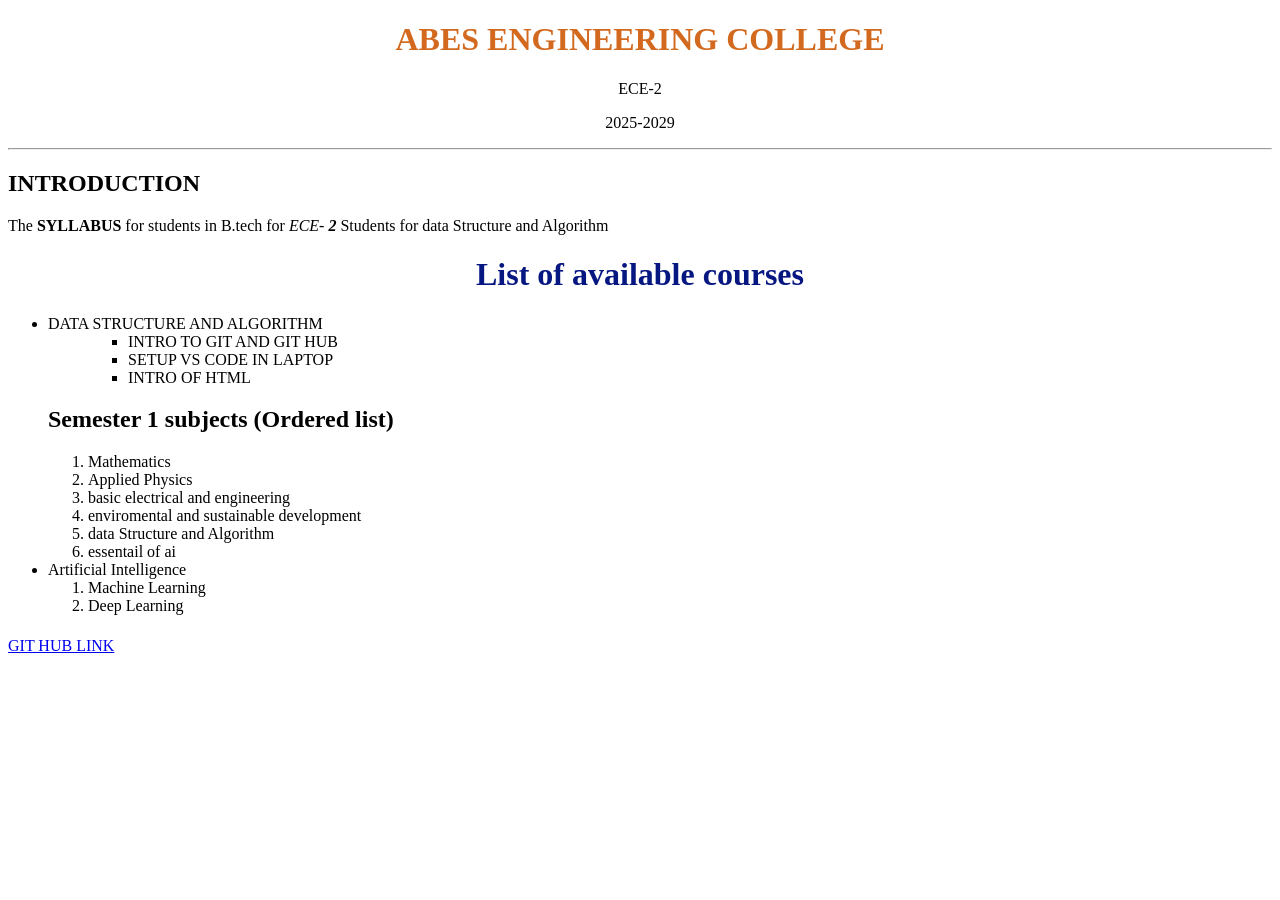
==== practise/practise2.html @ 29263dc5 "practise2.html" ====
<!DOCTYPE html>
<html lang="en">
<head>
    <meta charset="UTF-8">
    <meta name="viewport" content="width=device-width, initial-scale=1.0">
    <title>Document</title>
</head>
<body>
    <h1 style="color: chocolate ; text-align:center;">ABES ENGINEERING COLLEGE</h1>
    <p style="text-align: center;">ECE-2</p>
    <p style="text-align: center;">2025-2029</p>
    <hr>
    <h2> INTRODUCTION</h2>
<p>
    The<b> SYLLABUS</b> for students in B.tech for <i> ECE- <b>2</b></i> Students for data Structure and Algorithm
    <h1 style="color: rgb(7, 23, 130) ;text-align: center;">List of available courses</h1>
    <ul>
            <li>DATA STRUCTURE AND ALGORITHM</li>
            <ol>
                <UL>
                   <LI>INTRO TO GIT AND GIT HUB </li>
                    <LI>SETUP VS CODE IN LAPTOP </LI>
                    <LI> INTRO OF HTML</LI>

                </UL>
            </ol>
                <!--ordered list-->  
                

                <h2>Semester 1 subjects (Ordered list)   </h2>      
                <ol>
            
                    <li>Mathematics</li>
                      <li> Applied Physics</li>
                        <li> basic electrical and engineering </li>
                             <li> enviromental and sustainable development </li>    
                                    <li> data Structure and Algorithm</li>
                                    <li>essentail of ai </li>
                        
        </li>
        
       
        </ol>



                 
                    
                    


            </ol>
                  <li>
                    Artificial Intelligence
                    <ol class="nested-ol mt-2 space-y-1">
                        <li>Machine Learning</li>
                        <li>Deep Learning</li>
                    </ol>
                </li>
    </ul>
    </h1>

  <h1></h1>
    <a href="https://github.com/dashboard"> GIT HUB LINK </a>

</body>
</html>
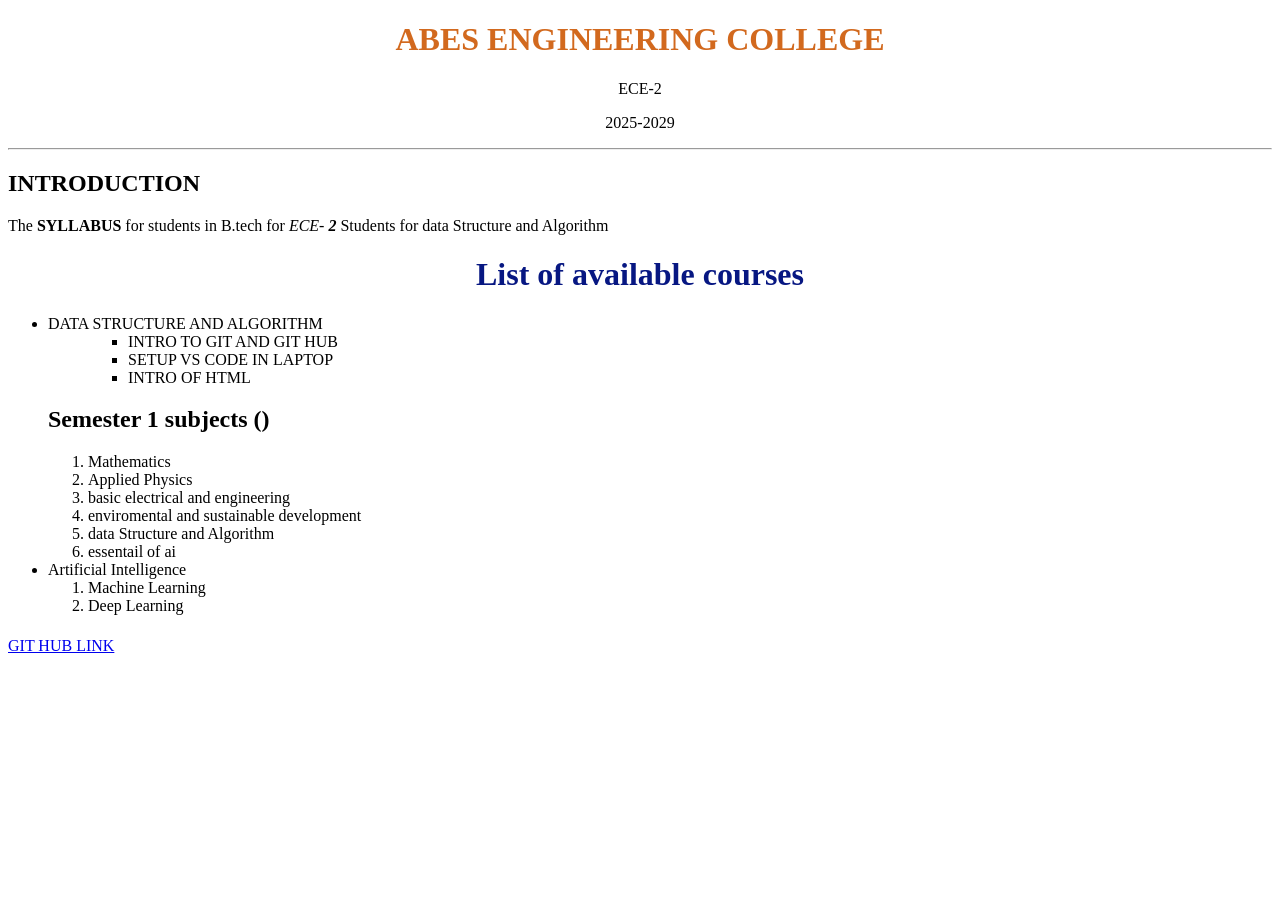
==== commit 6e792af0: "practise2.html" ====
--- a/practise/practise2.html
+++ b/practise/practise2.html
@@ -27,7 +27,7 @@
                 <!--ordered list-->  
                 
 
-                <h2>Semester 1 subjects (Ordered list)   </h2>      
+                <h2>Semester 1 subjects ()   </h2>      
                 <ol>
             
                     <li>Mathematics</li>
